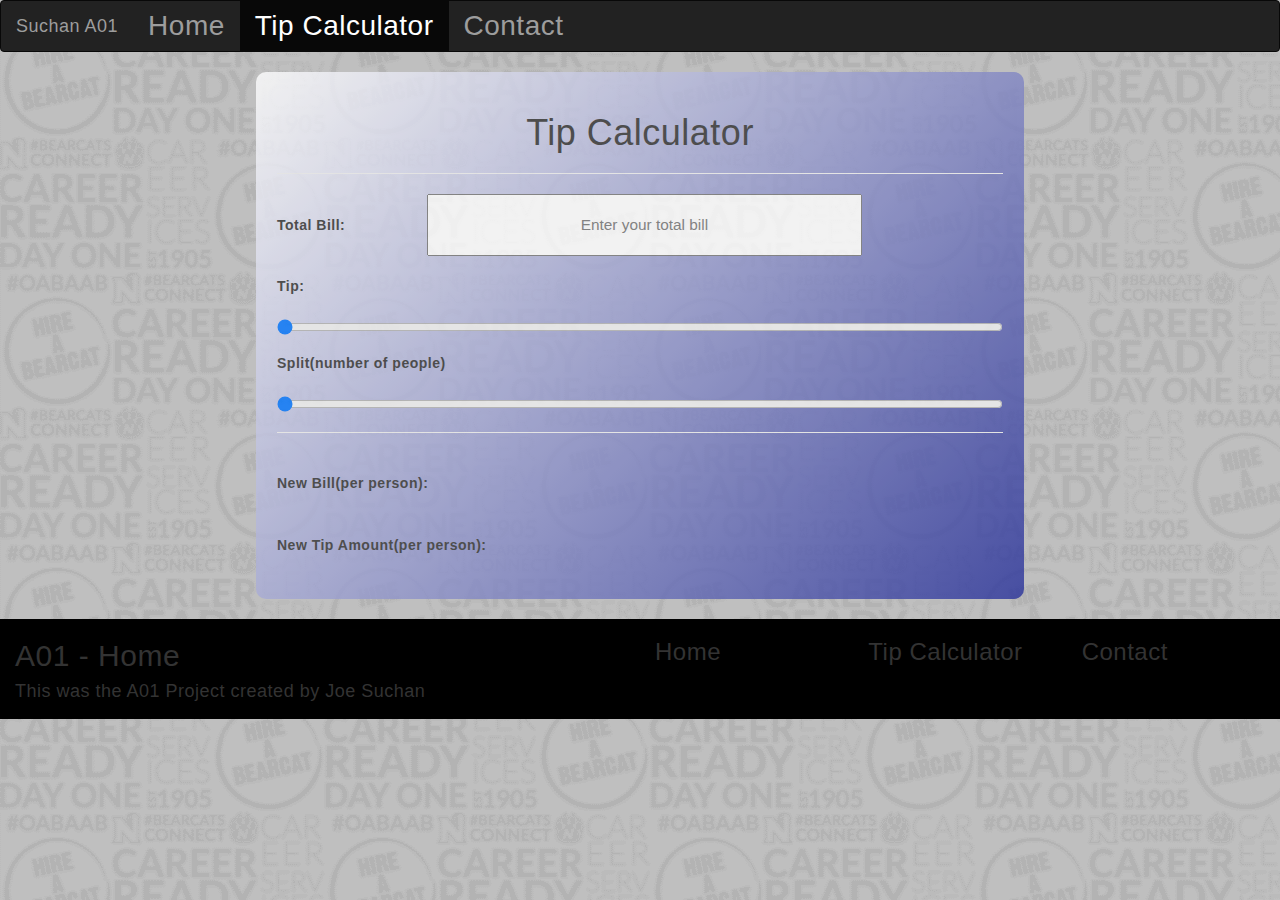
==== tipCalc.html @ 85c4a758 "Initial commit" ====
<!DOCTYPE html>
<html lang="en">
<head>
<title>Tip Calculator</title>
<meta charset="utf-8">
<link rel="stylesheet" href="calc.css">
 <link rel="stylesheet" href="https://maxcdn.bootstrapcdn.com/bootstrap/3.3.7/css/bootstrap.min.css">
  <script src="https://ajax.googleapis.com/ajax/libs/jquery/3.3.1/jquery.min.js"></script>
  <script src="https://maxcdn.bootstrapcdn.com/bootstrap/3.3.7/js/bootstrap.min.js"></script>
  <link rel="icon" href="paw.png">
</head>


<body>
	<nav class="navbar navbar-inverse">
		<div class="container-fluid">
		
		<div class="navbar-header">
			<a class="navbar-brand" href="index.html">Suchan A01</a>
		</div>
		<ul class="nav navbar-nav">
			<li><a href="index.html">Home</a></li>
			<li class="active"><a href="tipCalc.html">Tip Calculator</a></li>
			<li><a href="contact.html">Contact</a></li>
		</ul>
		</div>
	</nav>


	<div id ="container">
		<h1>Tip Calculator</h1>
		<hr>
		
		<div>
			<label> Total Bill: </label>
			<input type="text" placeholder="Enter your total bill" id="billTotal">
		</div>
		<div>
			<label>Tip:</label>
			<input type="range" value="0" id="tipInput">
			<span id="tipOutput"></span>
		</div>
		<div>
			<label>Split(number of people)</label>
			<input type="range" min="1" max="10" value="1" id="splitInput">
			<span id="splitOutput"></span>
		</div>
		<hr>
		
		<div>
			<div>
				<label>New Bill(per person):</label><span id="newBill"></span>
			</div>
			<div>
				<label>New Tip Amount(per person):</label><span id="tipEach"></span>
			</div>
		</div>
	</div>
	
	
<footer>
<div class= "container-fluid">
	<div class = "row">
		<div class = "col-md-6">
			<h2> A01 - Home</h2>
			<h4>This was the A01 Project created by Joe Suchan
			</h4>
		</div>
		<div class = "col-md-2">
			<h3><a href="index.html">Home</a></h3>
		</div>
		<div class = "col-md-2">
			<h3><a href="tipCalc.html">Tip Calculator</a></h3>
		</div>
		<div class = "col-md-2">
			<h3><a href="contact.html">Contact</a></h3>
		</div>
	</div>
</div>
</footer>
	
<script src="project.js"></script>
</body>
</html>
---- calc.css ----
body{
	font-size: 1.2em;
	width: 100%;
	margin: 0 auto;
	letter-spacing: 0.5px;
}

nav{
	font-size: 2.0em;
}

footer{
	background-color: #000000;
	height: 100px;
}
footer h3:hover {
	color: #ffffff;
}
footer a{color: #333333;
		text-decoration: none;
}
footer a:hover{
	color: #ffffff;
	text-decoration: none;
}
h1{
	text-align: center;
	
}
#container{
	padding: 1.5em;
	background: linear-gradient(-45deg, rgb(41,50,154), rgb(255,255,255));
	border-radius: 10px;
	
}

div{
	line-height: 2.5em;
}
input[type="text"]{
	font-size: 1.1em;
	text-align: center;
	width:60%;
	margin-left: -20%;
}
label, input {
	width: 100%;
}

@media(min-width: 700px){
	body{
		background: url(background.png);
		margin-top: 20px;
		
		
	}
	
	#container{opacity: 0.8;
	width: 60%;
	margin-left: auto;
	margin-right: auto;
	margin-bottom: 20px;
	
	}
	label, input {
		width: 40%;
		display: inline-block;
		}
	
	div{
		line-height: 4em;
	}
	#newBill{font-size: 1.5em;
				font-weight: bold;
	}
	#tipEach{
		font-size: 1.3em;
				font-weight: bold;
	}
	
}
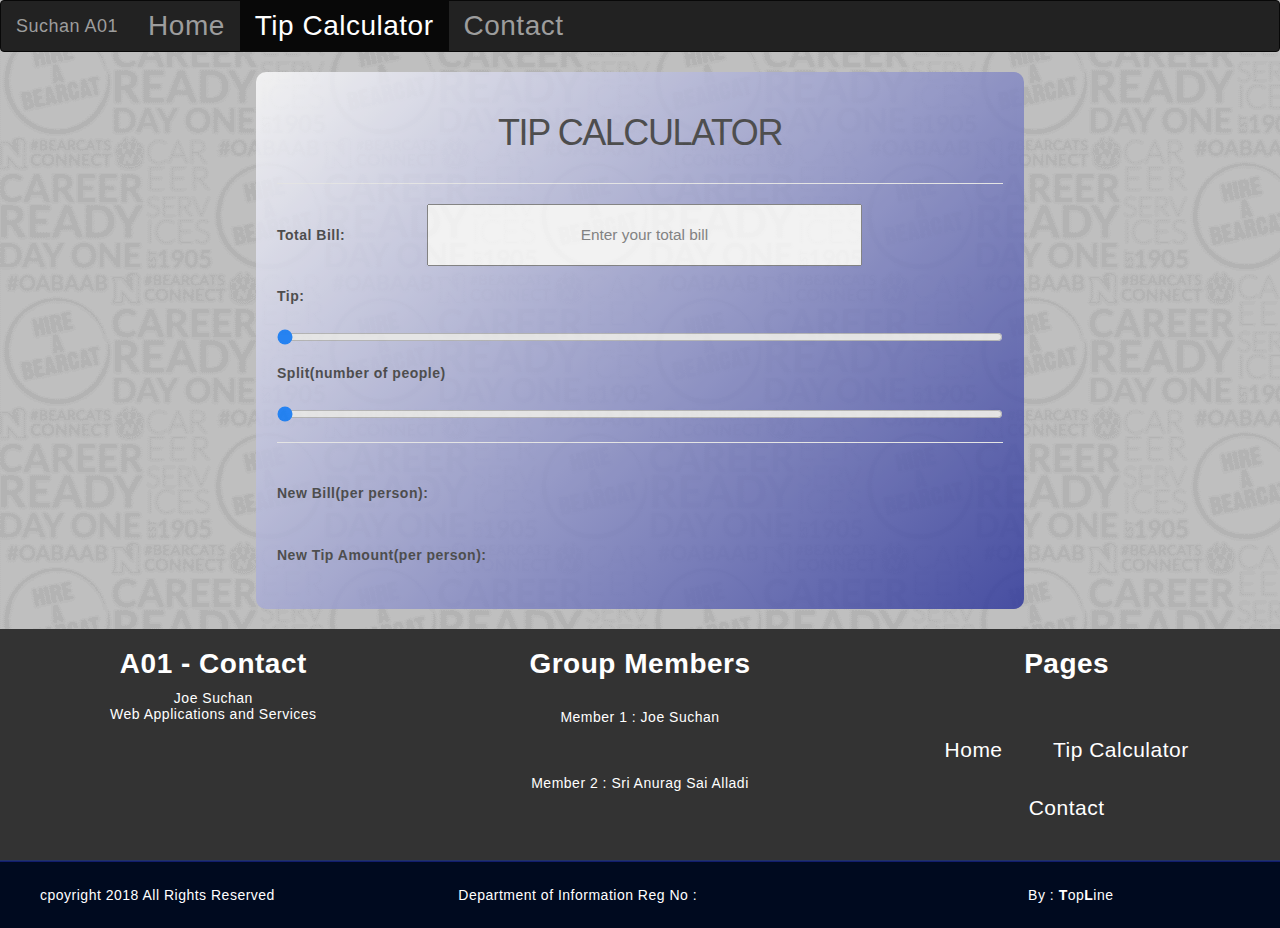
==== commit b277dac3: "Updated for A02" ====
--- a/tipCalc.html
+++ b/tipCalc.html
@@ -57,27 +57,44 @@
 		</div>
 	</div>
 	
-	
-<footer>
-<div class= "container-fluid">
-	<div class = "row">
-		<div class = "col-md-6">
-			<h2> A01 - Home</h2>
-			<h4>This was the A01 Project created by Joe Suchan
-			</h4>
-		</div>
-		<div class = "col-md-2">
-			<h3><a href="index.html">Home</a></h3>
-		</div>
-		<div class = "col-md-2">
-			<h3><a href="tipCalc.html">Tip Calculator</a></h3>
-		</div>
-		<div class = "col-md-2">
-			<h3><a href="contact.html">Contact</a></h3>
+<!-- This is the footer -->
+<div class="container-fluid">
+    <div class="row footer-top">
+        <div class="col-sm-4 text-center">
+            <h4 class="ft-text-title">A01 - Contact</h4>
+            <h5 class="ft-desp">Joe Suchan 
+                <br>Web Applications and Services
+            </h5>
+            
+            </div>
+            <div class="col-sm-4 text-center">
+                <h4 class="ft-text-title">Group Members</h4>
+                <div class="address-member">
+                    <p class="member">
+                        Member 1 : Joe Suchan  
+                    </p>
+                    <p class="member">
+                        Member 2 : Sri Anurag Sai Alladi 
+                    </p>
+               </div>
+           </div>
+           <div class="col-sm-4 col-xs-12 text-center" id="colorMe">
+            <h4 class="ft-text-title">Pages</h4>
+            <div class="pspt-dtls">
+                <a href="index.html" class="about">Home</a>
+                <a href="tipCalc.html" class="team">Tip Calculator</a>
+                <a href="contact.html" class="advertise">Contact</a>  
+            </div>
+        </div>
+    </div>
+	<div class="row ft-copyright pt-2 pb-2" style="padding-left: 25px;">
+		<div class="col-sm-4 text-pp-crt">cpoyright 2018 All  Rights Reserved</div>
+		<div class="col-sm-4 text-pp-crt-rg">Department of Information Reg No :</div>
+		<div class="col-sm-4 developer">
+			<a href="https://topline-tech.com" target="_blank" class="text-pp-crt">By : <b>T</b>op<b>L</b>ine</a>
 		</div>
 	</div>
 </div>
-</footer>
 	
 <script src="project.js"></script>
 </body>
--- a/calc.css
+++ b/calc.css
@@ -47,12 +47,170 @@
 	width: 100%;
 }
 
+
+
+.ft-copyright {
+		background-color: #000a1f;
+		border-top: 1px solid #121d6d;
+		display: flex;
+	}
+
+	.pb-2,
+	.py-2 {
+		padding-bottom: .5rem !important;
+		padding-top: .5rem !important;
+	}
+
+	.footer-top {
+		background-color: #333;
+		border-bottom: 1px solid rgba(25, 52, 132, .64);
+		height:232px;
+
+	}
+
+	.text-center {
+		text-align: center !important;
+	}
+
+	h4.ft-text-title {
+		color: #fff;
+		margin: 20px 0 10px;
+		font-weight: 700;
+		text-align: center;
+		font-size: 2em;
+	}
+
+	h4 {
+		display: block;
+		-webkit-margin-before: 1.33em;
+		-webkit-margin-after: 1.33em;
+		-webkit-margin-start: 0px;
+		-webkit-margin-end: 0px;
+		font-weight: bold;
+		font-size: 1.3em;
+	}
+
+	h5.ft-desp {
+		color: #FFF;
+		padding: 2px;
+	}
+
+	h6 {
+		font-size: 15px;
+	}
+	h1 {
+		display: flex;
+		align-items: center;
+		justify-content: center;
+	}
+	h1.heading-title a{
+		color: #012061 !important;
+		text-decoration: none;
+	}
+	h1 {
+		font-size: 22px;
+		font-weight: 800;
+		line-height: 1.4;
+		color: #000;
+		letter-spacing: -0.04em;
+		text-transform: uppercase;
+		position: relative;
+		padding-bottom: 10px;
+	}
+	a.contact,
+	a.mail {
+		border: 1px solid yellow;
+		border-bottom-right-radius: 15px;
+		border-bottom-left-radius: 15px;
+		color: #fff;
+		padding: 5px;
+		font-size: 15px;
+		text-decoration: none;
+	}
+
+	a.contact:hover,
+	a.mail:hover {
+		background: #900;
+	}
+
+	i.fa-phone,
+	i.fa-envelope-o {
+		padding: 3px;
+	}
+
+	i.fa-envelope-o {
+		padding: 4px;
+	}
+
+	.border-left {
+		border-left: dotted #ddd 1px;
+	}
+
+	.pspt-dtls {
+		margin-top: 43px !important;
+		max-height:125px;
+	}
+
+	.pspt-dtls a {
+		margin: 8px !important;
+		
+	}
+
+	a.about,
+	a.team,
+	a.advertise {
+		padding: 8px;
+		padding-left: 15px;
+		padding-right: 15px;
+		border-radius: 5px;
+		color: #FFF;
+		text-decoration: none;
+		font-size: 1.5em;
+	}
+
+	a.about:hover,
+	a.team:hover,
+	a.advertise:hover {
+		background: #fff;
+	}
+
+	footer p {
+		color: #fff;
+		margin-bottom: 10px;
+	}
+
+	.text-pp-crt,
+	.text-pp-crt-rg {
+		color: #FFFFFF;
+	}
+
+	.developer {
+		text-align: center;
+	}
+    p.member{
+        color:#FFF;
+    }
+	i.develop {
+		border: 1px red dotted;
+	}
+
+	.developer b {
+		color: white;
+	}
+	
+
+
+
+
+
+
+
+
+
 @media(min-width: 700px){
 	body{
 		background: url(background.png);
-		margin-top: 20px;
-		
-		
+		margin-top: 20px;	
 	}
 	
 	#container{opacity: 0.8;
@@ -78,4 +236,12 @@
 				font-weight: bold;
 	}
 	
-}+}
+
+
+@media only screen and (max-width: 700px) {
+  #colorMe{
+	  background-color: #333;
+	  margin-top: -15px;
+  }
+}
